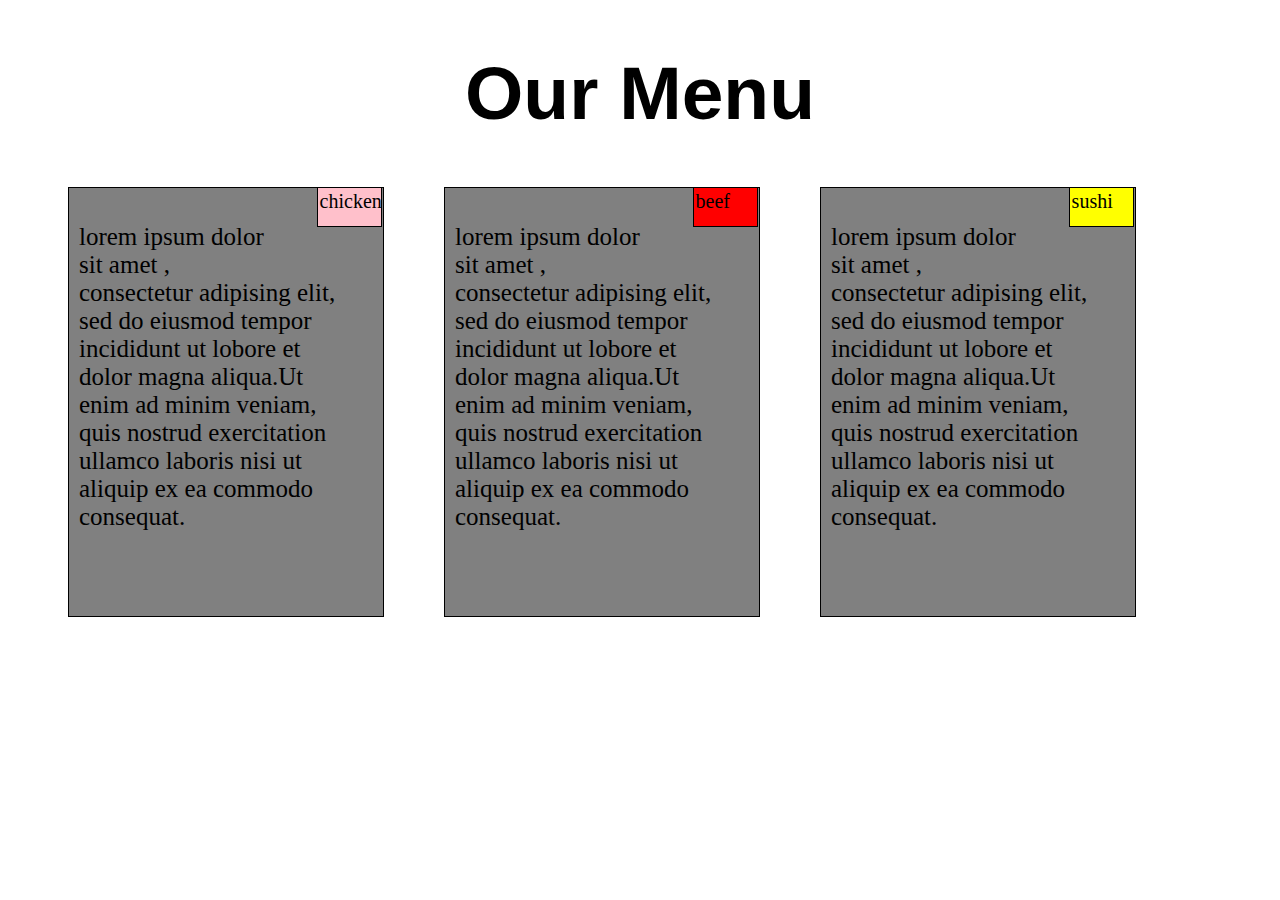
==== index.html @ db12a7bf "Add files via upload" ====
<!doctype html>
<html>
<head>
<meta charset="utf-8">
<title>Welcome</title>
<link rel="stylesheet"  href="style.css">
</head>
<body>
<h1>Our Menu</h1>
<div class="row">
	<div class="col-lg-3 col-md-5 col-sm-12"><p><span id="title1" >chicken</span>lorem ipsum dolor sit amet , consectetur adipising elit, sed do eiusmod tempor incididunt ut lobore et dolor magna aliqua.Ut enim ad minim veniam, quis nostrud exercitation ullamco laboris nisi ut aliquip ex ea commodo consequat.</p> </div>
	<div class="col-lg-3 col-md-5 col-sm-12"><p><span id="title2">beef</span>lorem ipsum dolor sit amet , consectetur adipising elit, sed do eiusmod tempor incididunt ut lobore et dolor magna aliqua.Ut enim ad minim veniam, quis nostrud exercitation ullamco laboris nisi ut aliquip ex ea commodo consequat.</p> </div>
	<div class="col-lg-3 col-md-5 col-sm-12"><p><span id="title3">sushi</span>lorem ipsum dolor sit amet , consectetur adipising elit, sed do eiusmod tempor incididunt ut lobore et dolor magna aliqua.Ut enim ad minim veniam, quis nostrud exercitation ullamco laboris nisi ut aliquip ex ea commodo consequat.</p> </div>
</div>
</body></html>
---- style.css ----
body{font-family: Helvetica;}
* {
	box-sizing: border-box;
  }

 
p  {    width: 90%;
	    height: 20px;
	    font-size: 25px;
	    font-family: "Times New Roman","Times", "Serif";
	    padding: 10px;

	   
    }

    #title1{ position : relative;
    	top : -36px;
    	left: 40px;
    	background: pink; 
    	font-size: 20px;
    	border: solid 1px black;
    	padding : 2px;
        width :65px;
        height :40px;
        float : right;
        margin: 0px;
     }
     #title2{ position : relative;
    	top : -36px;
    	left: 40px;
    	background: red; 
    	font-size: 20px;
    	border: solid 1px black;
    	padding : 2px;
        width :65px;
        height :40px;
        float : right;
        margin: 0px; 
     }
     #title3{ position : relative;
    	top : -36px;
    	left: 40px;
    	background: yellow; 
    	font-size: 20px;
    	border: solid 1px black ;
    	padding : 2px;
        width :65px;
        height :40px;
        float : right;
        margin: 0px; 
     }
    div {
    	background: grey; 
    	margin-left: 30px;
        margin-right: 30px; 
        margin-bottom: 10px;
       }
 h1 { text-align: center ;
      font-size: 75px;}
 .row{ 
 	width:100% ;} 
   @media(min-width: 992px)
   {
   	.col-lg-1, .col-lg-2 , .col-lg-3,.col-lg-4,.col-lg-5,.col-lg-6,.col-lg-7,.col-lg-8,.col-lg-9,.col-lg-10,.col-lg-11,.col-lg-12 
   	{    
   		float :left; height: 430px; margin-right: 30px;
   		border : 1px solid black;
   	}  
   	.col-lg-1 {width : 8.33%;}
   	.col-lg-2 {width : 16.66%;}
   	.col-lg-3 {width : 25%;}
   	.col-lg-4 {width : 33%;}
   	.col-lg-5 {width : 41.66%;}
   	.col-lg-6 {width : 50%;}
   	.col-lg-7 {width : 58.33%;}
   	.col-lg-8 {width : 66.66%;}
   	.col-lg-9 {width : 74.99%;}
   	.col-lg-10{width : 83.33%;}
   	.col-lg-11{width : 91.66%;}
   	.col-lg-12{width : 100%;} 
	   	}

	 @media(min-width :768px) and (max-width: 991px)  
	 {
   	  .col-md-1, .col-md-2 , .col-md-3,.col-md-4,.col-md-5,.col-md-6,.col-md-7,.col-md-8,.col-md-9,.col-md-10,.col-md-11,.col-md-12 
   	{
   		float :left; height :350px;
   		border : 1px solid black; clear:right;
	} 
   	.col-md-1 {width : 8.33%;}
   	.col-md-2 {width : 16.66%;}
   	.col-md-3 {width : 25%;}
   	.col-md-4 {width : 33%;}
   	.col-md-5 {width : 41.66%;}
   	.col-md-6 {width : 50%;}
   	.col-md-7 {width : 58.33%;}
   	.col-md-8 {width : 66.66%;}
   	.col-md-9 {width : 74.99%;}
   	.col-md-10{width : 83.33%;}
   	.col-md-11{width : 91.66%;}
   	.col-md-12{width : 100%;}  
	.col-md-5+  .col-md-5+ .col-md-5{width:700px;}} 
	@media(max-width: 767px){
   	.col-sm-1, .col-sm-2 , .col-sm-3,.col-sm-4,.col-sm-5,.col-sm-6,.col-sm-7,.col-sm-8,.col-sm-9,.col-sm-10,.col-sm-11,.col-sm-12 
   	{
   		float :left;height: 350px;
   		border : 1px solid black; 
   	}  
   	.col-sm-1 {width:  : 8.33%;}
   	.col-sm-2 {width : 16.66%;}
   	.col-sm-3 {width : 25%;}
   	.col-sm-4 {width : 33%;}
   	.col-sm-5 {width : 41.66%;}
   	.col-sm-6 {width: 50%;}
   	.col-sm-7 {width : 58.33%;}
   	.col-sm-8 {width: 66.66%;}
   	.col-sm-9 {width : 74.99%;}
   	.col-sm-10{width : 83.33%;}
   	.col-sm-11{width : 91.66%;}
   	.col-ms-12{width : 100%;} 
	   	}
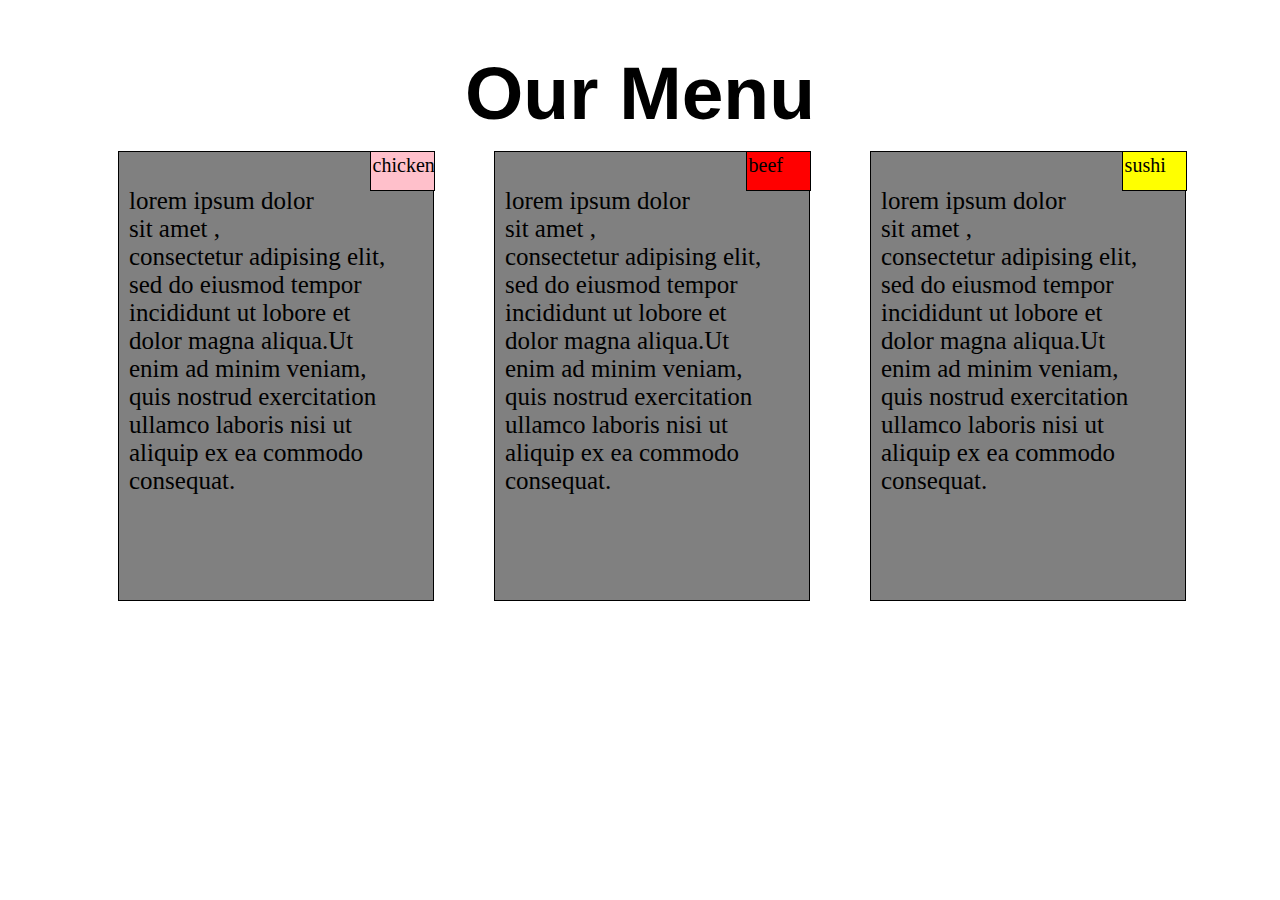
==== commit 6c1b81ce: "Add files via upload" ====
--- a/index.html
+++ b/index.html
@@ -1,7 +1,7 @@
 <!doctype html>
 <html>
 <head>
-<meta charset="utf-8">
+<meta charset="utf-8"> <meta name="viewport" content-width="device-width" initial-scale ="1">
 <title>Welcome</title>
 <link rel="stylesheet"  href="style.css">
 </head>
--- a/style.css
+++ b/style.css
@@ -4,7 +4,9 @@
 	box-sizing: border-box;
   }
 
- 
+ span{position : relative;
+    	top : -36px;
+    	left: 43px;}
 p  {    width: 90%;
 	    height: 20px;
 	    font-size: 25px;
@@ -14,9 +16,7 @@
 	   
     }
 
-    #title1{ position : relative;
-    	top : -36px;
-    	left: 40px;
+    #title1{ 
     	background: pink; 
     	font-size: 20px;
     	border: solid 1px black;
@@ -26,9 +26,7 @@
         float : right;
         margin: 0px;
      }
-     #title2{ position : relative;
-    	top : -36px;
-    	left: 40px;
+     #title2{ 
     	background: red; 
     	font-size: 20px;
     	border: solid 1px black;
@@ -38,9 +36,7 @@
         float : right;
         margin: 0px; 
      }
-     #title3{ position : relative;
-    	top : -36px;
-    	left: 40px;
+     #title3{ 
     	background: yellow; 
     	font-size: 20px;
     	border: solid 1px black ;
@@ -64,7 +60,9 @@
    {
    	.col-lg-1, .col-lg-2 , .col-lg-3,.col-lg-4,.col-lg-5,.col-lg-6,.col-lg-7,.col-lg-8,.col-lg-9,.col-lg-10,.col-lg-11,.col-lg-12 
    	{    
-   		float :left; height: 430px; margin-right: 30px;
+   		float :left; height: 450px; margin-right: 30px;position : relative;
+    	top : -36px;
+    	left: 50px;
    		border : 1px solid black;
    	}  
    	.col-lg-1 {width : 8.33%;}
@@ -85,7 +83,9 @@
 	 {
    	  .col-md-1, .col-md-2 , .col-md-3,.col-md-4,.col-md-5,.col-md-6,.col-md-7,.col-md-8,.col-md-9,.col-md-10,.col-md-11,.col-md-12 
    	{
-   		float :left; height :350px;
+   		float :left; height :350px;position : relative;
+    	top : -36px;
+    	left: 50px;
    		border : 1px solid black; clear:right;
 	} 
    	.col-md-1 {width : 8.33%;}
@@ -100,12 +100,13 @@
    	.col-md-10{width : 83.33%;}
    	.col-md-11{width : 91.66%;}
    	.col-md-12{width : 100%;}  
-	.col-md-5+  .col-md-5+ .col-md-5{width:700px;}} 
+	.col-md-5+  .col-md-5+ .col-md-5{width:75%;}} 
 	@media(max-width: 767px){
    	.col-sm-1, .col-sm-2 , .col-sm-3,.col-sm-4,.col-sm-5,.col-sm-6,.col-sm-7,.col-sm-8,.col-sm-9,.col-sm-10,.col-sm-11,.col-sm-12 
-   	{
-   		float :left;height: 350px;
-   		border : 1px solid black; 
+   	{   float :left; height :350px;
+   		border : 1px solid black; clear:right;position : relative;
+    	top : -36px;
+    	left: 50px;
    	}  
    	.col-sm-1 {width:  : 8.33%;}
    	.col-sm-2 {width : 16.66%;}
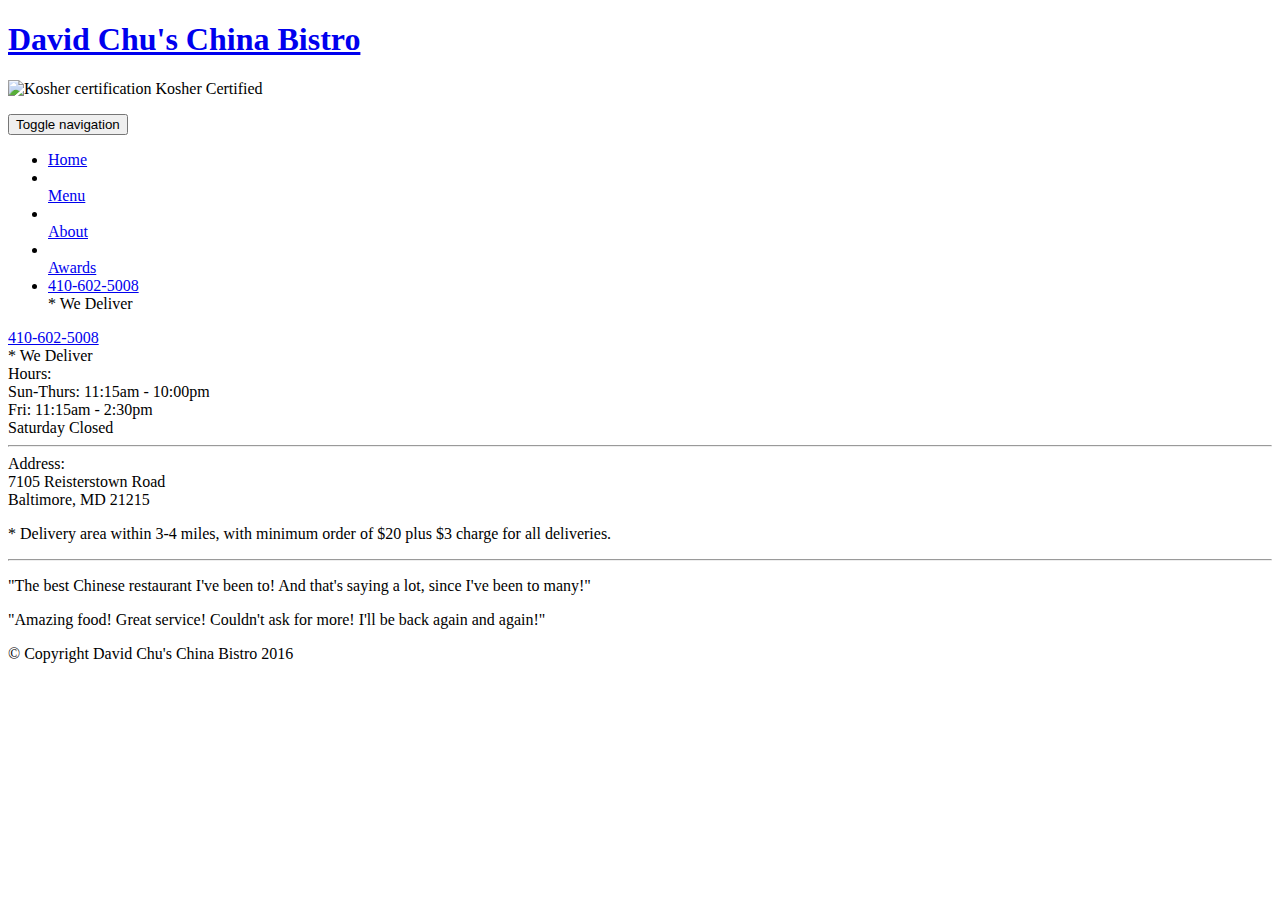
==== commit 851f5916: "Add files via upload" ====
--- a/index.html
+++ b/index.html
@@ -1,15 +1,108 @@
 <!doctype html>
-<html>
-<head>
-<meta charset="utf-8"> <meta name="viewport" content-width="device-width" initial-scale ="1">
-<title>Welcome</title>
-<link rel="stylesheet"  href="style.css">
-</head>
+<html lang="en">
+  <head>
+    <meta charset="utf-8">
+    <meta http-equiv="X-UA-Compatible" content="IE=edge">
+    <meta name="viewport" content="width=device-width, initial-scale=1">
+    <title>David Chu's China Bistro</title>
+    <link rel="stylesheet" href="css/bootstrap.min.css">
+    <link rel="stylesheet" href="css/styles.css">
+    <link href='https://fonts.googleapis.com/css?family=Oxygen:400,300,700' rel='stylesheet' type='text/css'>
+    <link href='https://fonts.googleapis.com/css?family=Lora' rel='stylesheet' type='text/css'>
+  </head>
 <body>
-<h1>Our Menu</h1>
-<div class="row">
-	<div class="col-lg-3 col-md-5 col-sm-12"><p><span id="title1" >chicken</span>lorem ipsum dolor sit amet , consectetur adipising elit, sed do eiusmod tempor incididunt ut lobore et dolor magna aliqua.Ut enim ad minim veniam, quis nostrud exercitation ullamco laboris nisi ut aliquip ex ea commodo consequat.</p> </div>
-	<div class="col-lg-3 col-md-5 col-sm-12"><p><span id="title2">beef</span>lorem ipsum dolor sit amet , consectetur adipising elit, sed do eiusmod tempor incididunt ut lobore et dolor magna aliqua.Ut enim ad minim veniam, quis nostrud exercitation ullamco laboris nisi ut aliquip ex ea commodo consequat.</p> </div>
-	<div class="col-lg-3 col-md-5 col-sm-12"><p><span id="title3">sushi</span>lorem ipsum dolor sit amet , consectetur adipising elit, sed do eiusmod tempor incididunt ut lobore et dolor magna aliqua.Ut enim ad minim veniam, quis nostrud exercitation ullamco laboris nisi ut aliquip ex ea commodo consequat.</p> </div>
-</div>
-</body></html>+  <header>
+    <nav id="header-nav" class="navbar navbar-default">
+      <div class="container">
+        <div class="navbar-header">
+          <a href="index.html" class="pull-left visible-md visible-lg">
+            <div id="logo-img" alt="Logo image"></div>
+          </a>
+
+          <div class="navbar-brand">
+            <a href="index.html"><h1>David Chu's China Bistro</h1></a>
+            <p>
+              <img src="images/star-k-logo.png" alt="Kosher certification">
+              <span>Kosher Certified</span>
+            </p>
+          </div>
+
+          <button id="navbarToggle" type="button" class="navbar-toggle collapsed" data-toggle="collapse" data-target="#collapsable-nav" aria-expanded="false">
+            <span class="sr-only">Toggle navigation</span>
+            <span class="icon-bar"></span>
+            <span class="icon-bar"></span>
+            <span class="icon-bar"></span>
+          </button>
+        </div>
+        
+        <div id="collapsable-nav" class="collapse navbar-collapse">
+           <ul id="nav-list" class="nav navbar-nav navbar-right">
+            <li id="navHomeButton" class="visible-xs active">
+              <a href="index.html">
+                <span class="glyphicon glyphicon-home"></span> Home</a>
+            </li>
+            <li id="navMenuButton">
+              <a href="#" onclick="$dc.loadMenuCategories();">
+                <span class="glyphicon glyphicon-cutlery"></span><br class="hidden-xs"> Menu</a>
+            </li>
+            <li>
+              <a href="#">
+                <span class="glyphicon glyphicon-info-sign"></span><br class="hidden-xs"> About</a>
+            </li>
+            <li>
+              <a href="#">
+                <span class="glyphicon glyphicon-certificate"></span><br class="hidden-xs"> Awards</a>
+            </li>
+            <li id="phone" class="hidden-xs">
+              <a href="tel:410-602-5008">
+                <span>410-602-5008</span></a><div>* We Deliver</div>
+            </li>
+          </ul><!-- #nav-list -->
+        </div><!-- .collapse .navbar-collapse -->
+      </div><!-- .container -->
+    </nav><!-- #header-nav -->
+  </header>
+
+  <div id="call-btn" class="visible-xs">
+    <a class="btn" href="tel:410-602-5008">
+    <span class="glyphicon glyphicon-earphone"></span>
+    410-602-5008
+    </a>
+  </div>
+  <div id="xs-deliver" class="text-center visible-xs">* We Deliver</div>
+
+  <div id="main-content" class="container"></div>
+
+  <footer class="panel-footer">
+    <div class="container">
+      <div class="row">
+        <section id="hours" class="col-sm-4">
+          <span>Hours:</span><br>
+          Sun-Thurs: 11:15am - 10:00pm<br>
+          Fri: 11:15am - 2:30pm<br>
+          Saturday Closed
+          <hr class="visible-xs">
+        </section>
+        <section id="address" class="col-sm-4">
+          <span>Address:</span><br>
+          7105 Reisterstown Road<br>
+          Baltimore, MD 21215
+          <p>* Delivery area within 3-4 miles, with minimum order of $20 plus $3 charge for all deliveries.</p>
+          <hr class="visible-xs">
+        </section>
+        <section id="testimonials" class="col-sm-4">
+          <p>"The best Chinese restaurant I've been to! And that's saying a lot, since I've been to many!"</p>
+          <p>"Amazing food! Great service! Couldn't ask for more! I'll be back again and again!"</p>
+        </section>
+      </div>
+      <div class="text-center">&copy; Copyright David Chu's China Bistro 2016</div>
+    </div>
+  </footer>
+
+  <!-- jQuery (Bootstrap JS plugins depend on it) -->
+  <script src="js/jquery-2.1.4.min.js"></script>
+  <script src="js/bootstrap.min.js"></script>
+  <script src="js/ajax-utils.js"></script>
+  <script src="js/script.js"></script>
+</body>
+</html>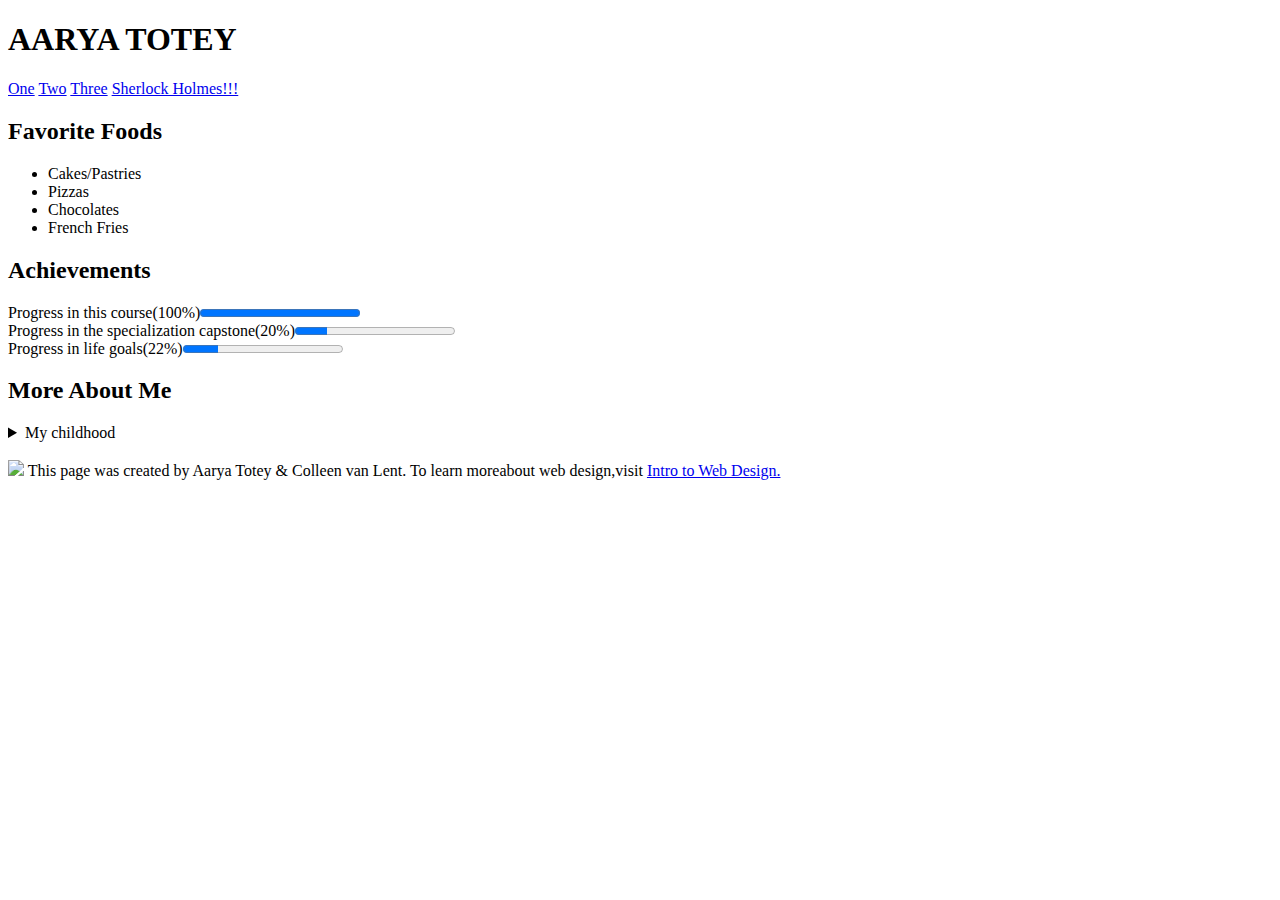
==== commit 68404775: "Add files via upload" ====
--- a/index.html
+++ b/index.html
@@ -1,108 +1,38 @@
-<!doctype html>
+<!DOCTYPE html>
 <html lang="en">
-  <head>
-    <meta charset="utf-8">
-    <meta http-equiv="X-UA-Compatible" content="IE=edge">
-    <meta name="viewport" content="width=device-width, initial-scale=1">
-    <title>David Chu's China Bistro</title>
-    <link rel="stylesheet" href="css/bootstrap.min.css">
-    <link rel="stylesheet" href="css/styles.css">
-    <link href='https://fonts.googleapis.com/css?family=Oxygen:400,300,700' rel='stylesheet' type='text/css'>
-    <link href='https://fonts.googleapis.com/css?family=Lora' rel='stylesheet' type='text/css'>
-  </head>
+<head>
+	<meta charset="utf-8">
+	<title>My Web Page</title>
+	</head>
 <body>
-  <header>
-    <nav id="header-nav" class="navbar navbar-default">
-      <div class="container">
-        <div class="navbar-header">
-          <a href="index.html" class="pull-left visible-md visible-lg">
-            <div id="logo-img" alt="Logo image"></div>
-          </a>
+<h1>AARYA TOTEY</h1>
+<nav>
+<span><a href ="#One">One</a></span>
+<span><a href ="#Two">Two</a></span>
+<span><a href ="#Three">Three</a></span>
+<span><a href ="#Sherlock">Sherlock Holmes!!!</a></span>
+</nav>
+<h2>Favorite Foods</h2>
+<section>
+<ul type="disk">
+	<li>Cakes/Pastries</li>
+	<li>Pizzas</li>
+	<li>Chocolates</li>
+	<li>French Fries</li>
+</ul>
+</section>
+<h2>Achievements</h2>
+<section>
+Progress in this course(100%)<progress value="10" max="10"></progress> <br>
+Progress in the specialization capstone(20%)<progress value="2" max="10"></progress><br>
+Progress in life goals(22%)<progress value="22" max="100"></progress>
+</section>
+<h2>More About Me</h2>
+<section>
+<details><summary>My childhood</summary>I grew up in Nagpur;in the Heart of INDIA...</details><br></section>
 
-          <div class="navbar-brand">
-            <a href="index.html"><h1>David Chu's China Bistro</h1></a>
-            <p>
-              <img src="images/star-k-logo.png" alt="Kosher certification">
-              <span>Kosher Certified</span>
-            </p>
-          </div>
-
-          <button id="navbarToggle" type="button" class="navbar-toggle collapsed" data-toggle="collapse" data-target="#collapsable-nav" aria-expanded="false">
-            <span class="sr-only">Toggle navigation</span>
-            <span class="icon-bar"></span>
-            <span class="icon-bar"></span>
-            <span class="icon-bar"></span>
-          </button>
-        </div>
-        
-        <div id="collapsable-nav" class="collapse navbar-collapse">
-           <ul id="nav-list" class="nav navbar-nav navbar-right">
-            <li id="navHomeButton" class="visible-xs active">
-              <a href="index.html">
-                <span class="glyphicon glyphicon-home"></span> Home</a>
-            </li>
-            <li id="navMenuButton">
-              <a href="#" onclick="$dc.loadMenuCategories();">
-                <span class="glyphicon glyphicon-cutlery"></span><br class="hidden-xs"> Menu</a>
-            </li>
-            <li>
-              <a href="#">
-                <span class="glyphicon glyphicon-info-sign"></span><br class="hidden-xs"> About</a>
-            </li>
-            <li>
-              <a href="#">
-                <span class="glyphicon glyphicon-certificate"></span><br class="hidden-xs"> Awards</a>
-            </li>
-            <li id="phone" class="hidden-xs">
-              <a href="tel:410-602-5008">
-                <span>410-602-5008</span></a><div>* We Deliver</div>
-            </li>
-          </ul><!-- #nav-list -->
-        </div><!-- .collapse .navbar-collapse -->
-      </div><!-- .container -->
-    </nav><!-- #header-nav -->
-  </header>
-
-  <div id="call-btn" class="visible-xs">
-    <a class="btn" href="tel:410-602-5008">
-    <span class="glyphicon glyphicon-earphone"></span>
-    410-602-5008
-    </a>
-  </div>
-  <div id="xs-deliver" class="text-center visible-xs">* We Deliver</div>
-
-  <div id="main-content" class="container"></div>
-
-  <footer class="panel-footer">
-    <div class="container">
-      <div class="row">
-        <section id="hours" class="col-sm-4">
-          <span>Hours:</span><br>
-          Sun-Thurs: 11:15am - 10:00pm<br>
-          Fri: 11:15am - 2:30pm<br>
-          Saturday Closed
-          <hr class="visible-xs">
-        </section>
-        <section id="address" class="col-sm-4">
-          <span>Address:</span><br>
-          7105 Reisterstown Road<br>
-          Baltimore, MD 21215
-          <p>* Delivery area within 3-4 miles, with minimum order of $20 plus $3 charge for all deliveries.</p>
-          <hr class="visible-xs">
-        </section>
-        <section id="testimonials" class="col-sm-4">
-          <p>"The best Chinese restaurant I've been to! And that's saying a lot, since I've been to many!"</p>
-          <p>"Amazing food! Great service! Couldn't ask for more! I'll be back again and again!"</p>
-        </section>
-      </div>
-      <div class="text-center">&copy; Copyright David Chu's China Bistro 2016</div>
-    </div>
-  </footer>
-
-  <!-- jQuery (Bootstrap JS plugins depend on it) -->
-  <script src="js/jquery-2.1.4.min.js"></script>
-  <script src="js/bootstrap.min.js"></script>
-  <script src="js/ajax-utils.js"></script>
-  <script src="js/script.js"></script>
+<footer>
+<img src ="http://www.intro-webdesign.com/images/newlogo.png"> This page was created by Aarya Totey &amp Colleen van Lent. To learn moreabout web design,visit <a href =" http://www.intro-webdesign.com.">Intro to Web Design.</a>
+</footer>
 </body>
 </html>